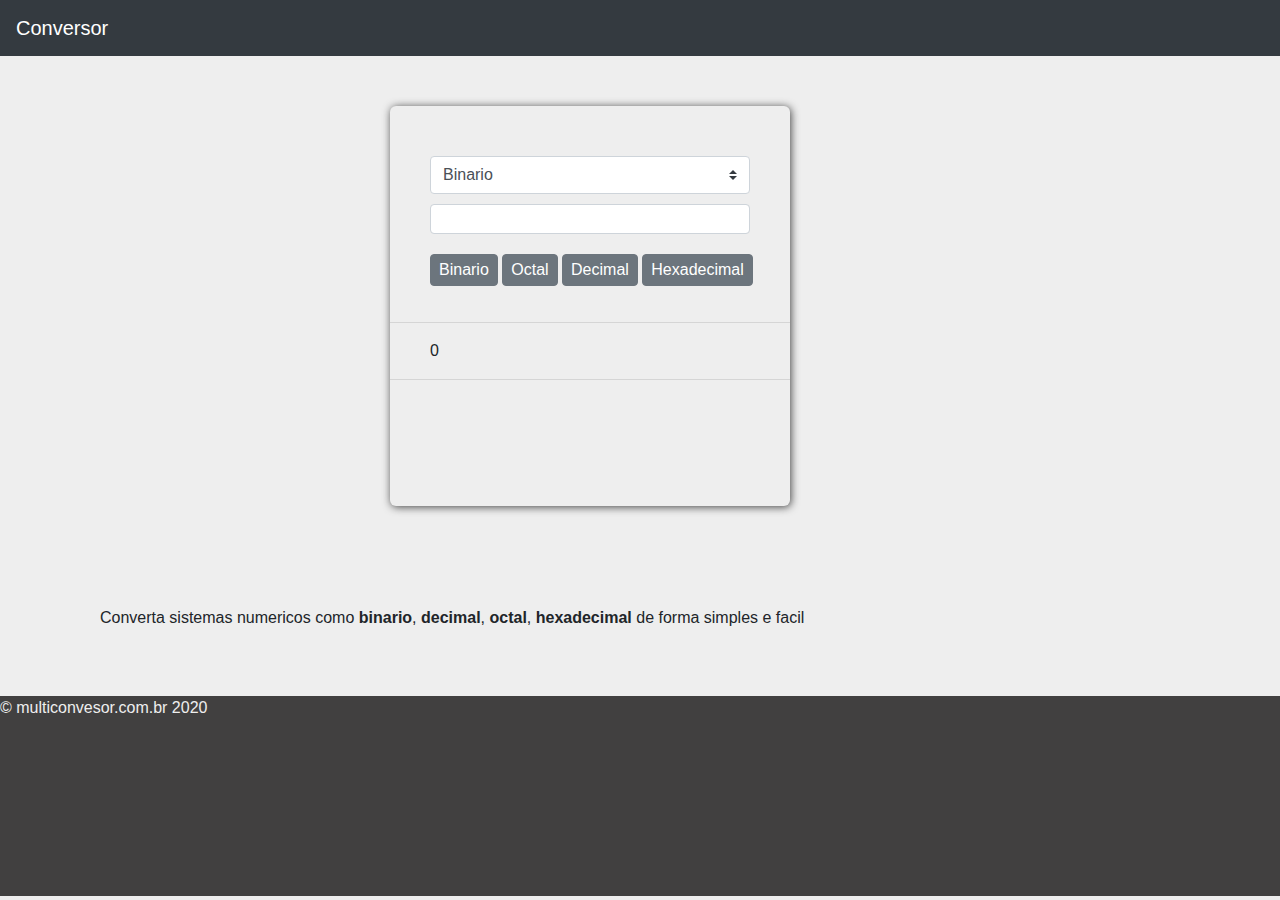
==== index.html @ 16efe9db "atualizando o main.html para index.html" ====
<!DOCTYPE html>
<html>
<head>
    <meta name="viewport" content="width=device-width,initial-scale=1,user-scalable=no,minimal-ui">
    <meta charset="UTF-8">
    <title>Conversor De Sistemas Numéricos</title>
    <link rel="icon" type="imagem/png" href="assets/icon.png" />
    <link rel="stylesheet" type="text/css" media="screen" href="assets/bootstrap.css"/>
    <link rel="stylesheet" type="text/css" media="screen" href="assets/style.css" />
  
    <script src="assets/script.js"></script>
</head>
<body>
    <nav class="navbar navbar-dark bg-dark">
        <a class="navbar-brand" href="#">Conversor</a>
        <div class="switch">
            <!-- <div class="custom-control custom-switch">
                <input type="checkbox" value="light" onChange="teste()" class="custom-control-input" id="customSwitches">
                <label class="custom-control-label" for="customSwitches">Dark Theme</label>
            </div> -->
    </nav>
    <div class="content">
        <div class="block">
            <select name="" id="select" class="browser-default custom-select">
                <option value="2">Binario</option>
                <option value="8">Octal</option>
                <option value="10">Decimal</option>
                <option value="16">HexaDecimal</option>
            </select>
            <input id="inp" class="form-control input-v" type="text">
            <div class="buttons">
                <button type="button" onClick="comverter(2)" class="sumbit btn btn-secondary">Binario</button>
                <button type="button" onClick="comverter(8)" class="sumbit btn btn-secondary">Octal</button>
                <button type="button" onClick="comverter(10)" class="sumbit btn btn-secondary">Decimal</button>
                <button type="button" onClick="comverter(16)" class="sumbit btn btn-secondary">Hexadecimal</button>
             
            </div>
            
            <div>
                <hr>
                <p id="result">0</p>
                <hr>
            </div>
        </div>        
        
    </div>
    
    <div class="content-text">
        <p>Converta sistemas numericos como <strong>binario</strong>, <strong>decimal</strong>,
        <strong>octal</strong>, <strong>hexadecimal</strong> de forma simples e facil
        </p>
    </div>
    <footer>
        <p>
            © multiconvesor.com.br 2020
        </p>
    </footer>
</body>
</html>
---- assets/style.css ----
*{
    margin: 0px;
    padding:0px;
}
body{
    background-color: #eee;
}

.navBar{
    height: 100px;
}
@media (min-width: 600px){
    .content{
        margin-top: 50px;
        margin-bottom: 50px;
        margin-left: 30.46875%;
        width: 400px;
        height: 400px;
        background-color: #eee;
        -webkit-box-shadow: 1px 1px 9px 0px rgba(66,66,66,1);
        -moz-box-shadow: 1px 1px 9px 0px rgba(66,66,66,1);
        box-shadow: 1px 1px 9px 0px rgba(66,66,66,1);
        border-radius: 6px;
        padding-top: 50px;
    
    }
    .content-text{
        width: 100%;
        padding: 50px 100px;
        font-size: 1,25rem;
        font-style: Consolas;
    }
}
@media (max-width: 500px){
    .content{
        margin-top: 50px;
        margin-bottom: 50px;
        margin-left: 5%;
        width: 90%;
        height: 400px;
        background-color: #eee;
        -webkit-box-shadow: 1px 1px 9px 0px rgba(66,66,66,1);
        -moz-box-shadow: 1px 1px 9px 0px rgba(66,66,66,1);
        box-shadow: 1px 1px 9px 0px rgba(66,66,66,1);
        border-radius: 6px;
        padding-top: 50px;
      
    }
    .content-text{
        width: 100%;
        padding: 30px 20px;
        font-size: 1,25rem;
        font-style: Consolas;
    }
}


#result{
    margin-left: 10%; 
}

#select{
    width: 80%;
    margin-left: 10%; 
    margin-bottom: 10px;
}

.input-v{
    font-size: 18px;
    font-family: sans-serif;
    width: 80%;
    height: 30px;
    margin-left: 10%;
    margin-bottom: 20px;
    
    padding: 2px 4px;

}
.buttons{
    margin-left: 10%;
}
.sumbit{
    margin-bottom: 20px;
    
    height: 32px;
    padding: 3px 8px;
   
}

footer{
    width: 100%;
    height: 200px;
    background-color: #414040;
    color: #eee;
}
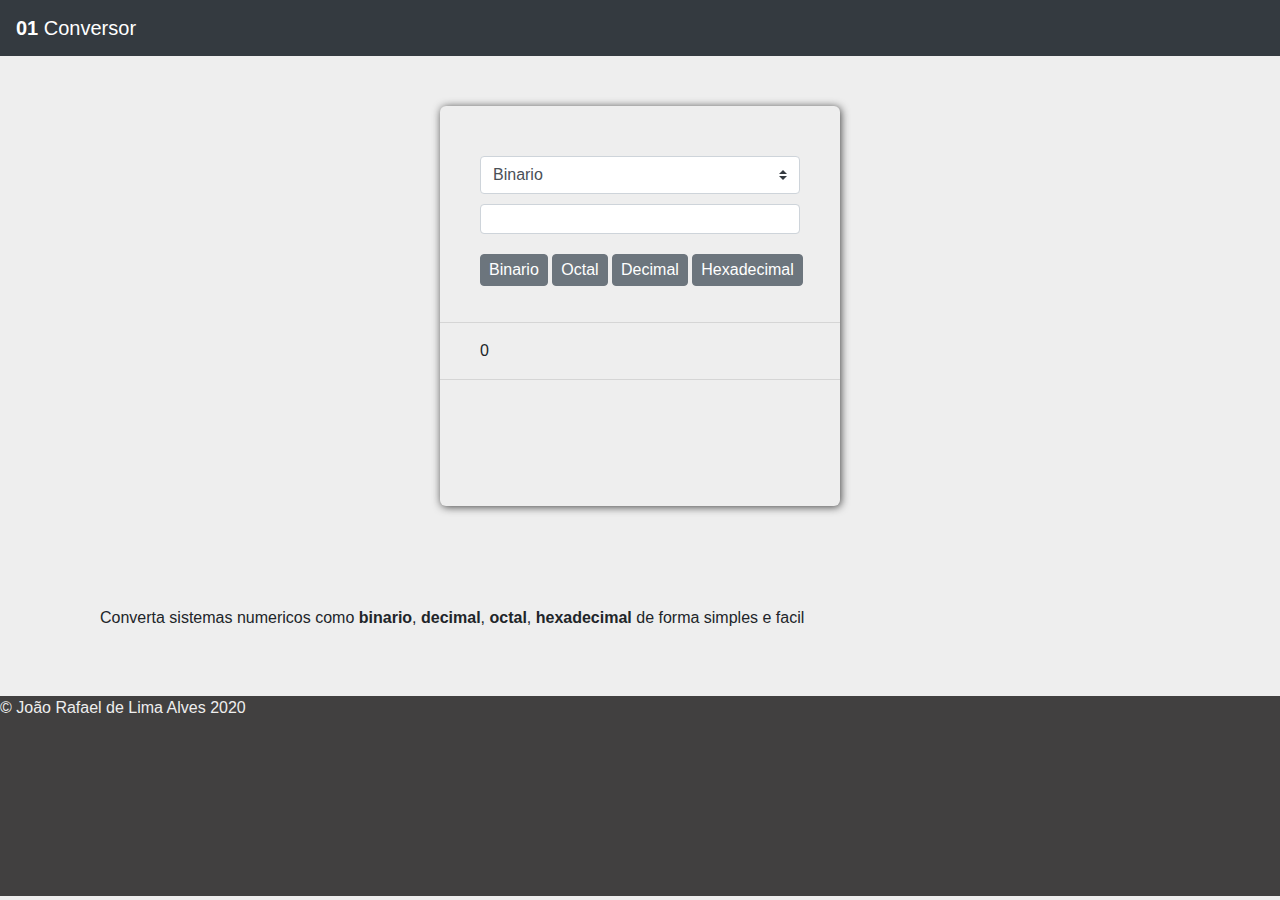
==== commit 13206180: "atualizando nome do arquivo principal" ====
--- a/index.html
+++ b/index.html
@@ -12,39 +12,42 @@
 </head>
 <body>
     <nav class="navbar navbar-dark bg-dark">
-        <a class="navbar-brand" href="#">Conversor</a>
+        <a class="navbar-brand" href="#"><b>01</b> Conversor</a>
         <div class="switch">
             <!-- <div class="custom-control custom-switch">
                 <input type="checkbox" value="light" onChange="teste()" class="custom-control-input" id="customSwitches">
                 <label class="custom-control-label" for="customSwitches">Dark Theme</label>
             </div> -->
     </nav>
-    <div class="content">
-        <div class="block">
-            <select name="" id="select" class="browser-default custom-select">
-                <option value="2">Binario</option>
-                <option value="8">Octal</option>
-                <option value="10">Decimal</option>
-                <option value="16">HexaDecimal</option>
-            </select>
-            <input id="inp" class="form-control input-v" type="text">
-            <div class="buttons">
-                <button type="button" onClick="comverter(2)" class="sumbit btn btn-secondary">Binario</button>
-                <button type="button" onClick="comverter(8)" class="sumbit btn btn-secondary">Octal</button>
-                <button type="button" onClick="comverter(10)" class="sumbit btn btn-secondary">Decimal</button>
-                <button type="button" onClick="comverter(16)" class="sumbit btn btn-secondary">Hexadecimal</button>
-             
-            </div>
+    <div class="teste">
+
+        <div class="content">
+            <div class="block">
+                <select name="" id="select" class="browser-default custom-select">
+                    <option value="2">Binario</option>
+                    <option value="8">Octal</option>
+                    <option value="10">Decimal</option>
+                    <option value="16">HexaDecimal</option>
+                </select>
+                <input id="inp" class="form-control input-v" type="text">
+                <div class="buttons">
+                    <button type="button" onClick="comverter(2)" class="sumbit btn btn-secondary">Binario</button>
+                    <button type="button" onClick="comverter(8)" class="sumbit btn btn-secondary">Octal</button>
+                    <button type="button" onClick="comverter(10)" class="sumbit btn btn-secondary">Decimal</button>
+                    <button type="button" onClick="comverter(16)" class="sumbit btn btn-secondary">Hexadecimal</button>
+                 
+                </div>
+                
+                <div>
+                    <hr>
+                    <p id="result">0</p>
+                    <hr>
+                </div>
+            </div>        
             
-            <div>
-                <hr>
-                <p id="result">0</p>
-                <hr>
-            </div>
-        </div>        
+        </div>
         
     </div>
-    
     <div class="content-text">
         <p>Converta sistemas numericos como <strong>binario</strong>, <strong>decimal</strong>,
         <strong>octal</strong>, <strong>hexadecimal</strong> de forma simples e facil
@@ -52,7 +55,7 @@
     </div>
     <footer>
         <p>
-            © multiconvesor.com.br 2020
+            © João Rafael de Lima Alves 2020
         </p>
     </footer>
 </body>
--- a/assets/style.css
+++ b/assets/style.css
@@ -10,11 +10,15 @@
 .navBar{
     height: 100px;
 }
+.teste{
+    display: flex;
+
+    justify-content: center;
+}
 @media (min-width: 600px){
     .content{
         margin-top: 50px;
         margin-bottom: 50px;
-        margin-left: 30.46875%;
         width: 400px;
         height: 400px;
         background-color: #eee;
@@ -36,7 +40,6 @@
     .content{
         margin-top: 50px;
         margin-bottom: 50px;
-        margin-left: 5%;
         width: 90%;
         height: 400px;
         background-color: #eee;
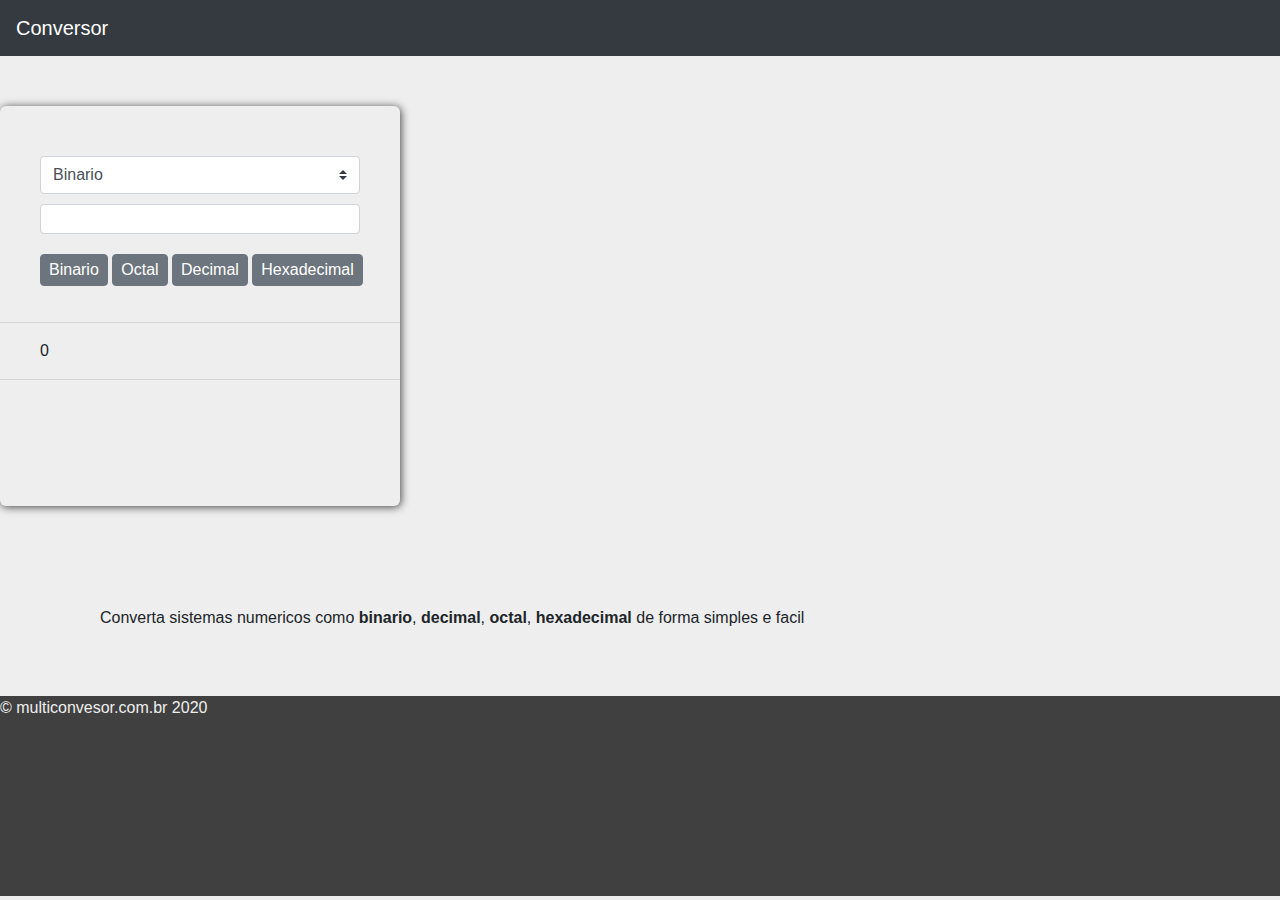
==== commit 1e6e3b81: "fazendo o merge com a branch master" ====
--- a/index.html
+++ b/index.html
@@ -12,42 +12,39 @@
 </head>
 <body>
     <nav class="navbar navbar-dark bg-dark">
-        <a class="navbar-brand" href="#"><b>01</b> Conversor</a>
+        <a class="navbar-brand" href="#">Conversor</a>
         <div class="switch">
             <!-- <div class="custom-control custom-switch">
                 <input type="checkbox" value="light" onChange="teste()" class="custom-control-input" id="customSwitches">
                 <label class="custom-control-label" for="customSwitches">Dark Theme</label>
             </div> -->
     </nav>
-    <div class="teste">
-
-        <div class="content">
-            <div class="block">
-                <select name="" id="select" class="browser-default custom-select">
-                    <option value="2">Binario</option>
-                    <option value="8">Octal</option>
-                    <option value="10">Decimal</option>
-                    <option value="16">HexaDecimal</option>
-                </select>
-                <input id="inp" class="form-control input-v" type="text">
-                <div class="buttons">
-                    <button type="button" onClick="comverter(2)" class="sumbit btn btn-secondary">Binario</button>
-                    <button type="button" onClick="comverter(8)" class="sumbit btn btn-secondary">Octal</button>
-                    <button type="button" onClick="comverter(10)" class="sumbit btn btn-secondary">Decimal</button>
-                    <button type="button" onClick="comverter(16)" class="sumbit btn btn-secondary">Hexadecimal</button>
-                 
-                </div>
-                
-                <div>
-                    <hr>
-                    <p id="result">0</p>
-                    <hr>
-                </div>
-            </div>        
+    <div class="content">
+        <div class="block">
+            <select name="" id="select" class="browser-default custom-select">
+                <option value="2">Binario</option>
+                <option value="8">Octal</option>
+                <option value="10">Decimal</option>
+                <option value="16">HexaDecimal</option>
+            </select>
+            <input id="inp" class="form-control input-v" type="text">
+            <div class="buttons">
+                <button type="button" onClick="comverter(2)" class="sumbit btn btn-secondary">Binario</button>
+                <button type="button" onClick="comverter(8)" class="sumbit btn btn-secondary">Octal</button>
+                <button type="button" onClick="comverter(10)" class="sumbit btn btn-secondary">Decimal</button>
+                <button type="button" onClick="comverter(16)" class="sumbit btn btn-secondary">Hexadecimal</button>
+             
+            </div>
             
-        </div>
+            <div>
+                <hr>
+                <p id="result">0</p>
+                <hr>
+            </div>
+        </div>        
         
     </div>
+    
     <div class="content-text">
         <p>Converta sistemas numericos como <strong>binario</strong>, <strong>decimal</strong>,
         <strong>octal</strong>, <strong>hexadecimal</strong> de forma simples e facil
@@ -55,7 +52,7 @@
     </div>
     <footer>
         <p>
-            © João Rafael de Lima Alves 2020
+            © multiconvesor.com.br 2020
         </p>
     </footer>
 </body>
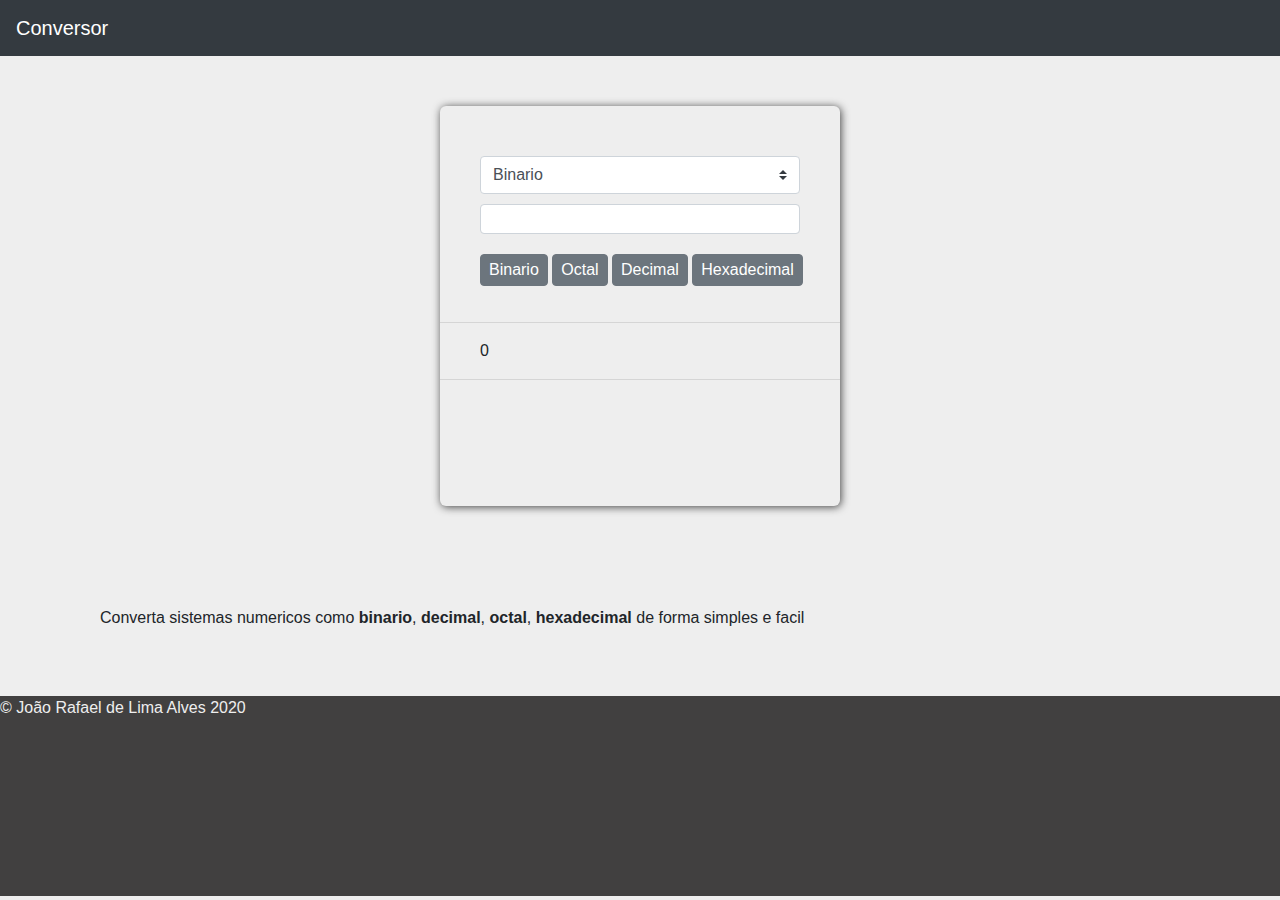
==== commit 28c707d7: "adição da div que utiliza o  display flex" ====
--- a/index.html
+++ b/index.html
@@ -19,30 +19,33 @@
                 <label class="custom-control-label" for="customSwitches">Dark Theme</label>
             </div> -->
     </nav>
-    <div class="content">
-        <div class="block">
-            <select name="" id="select" class="browser-default custom-select">
-                <option value="2">Binario</option>
-                <option value="8">Octal</option>
-                <option value="10">Decimal</option>
-                <option value="16">HexaDecimal</option>
-            </select>
-            <input id="inp" class="form-control input-v" type="text">
-            <div class="buttons">
-                <button type="button" onClick="comverter(2)" class="sumbit btn btn-secondary">Binario</button>
-                <button type="button" onClick="comverter(8)" class="sumbit btn btn-secondary">Octal</button>
-                <button type="button" onClick="comverter(10)" class="sumbit btn btn-secondary">Decimal</button>
-                <button type="button" onClick="comverter(16)" class="sumbit btn btn-secondary">Hexadecimal</button>
-             
-            </div>
+    <div class="page">
+
+        <div class="content">
+            <div class="block">
+                <select name="" id="select" class="browser-default custom-select">
+                    <option value="2">Binario</option>
+                    <option value="8">Octal</option>
+                    <option value="10">Decimal</option>
+                    <option value="16">HexaDecimal</option>
+                </select>
+                <input id="inp" class="form-control input-v" type="text">
+                <div class="buttons">
+                    <button type="button" onClick="comverter(2)" class="sumbit btn btn-secondary">Binario</button>
+                    <button type="button" onClick="comverter(8)" class="sumbit btn btn-secondary">Octal</button>
+                    <button type="button" onClick="comverter(10)" class="sumbit btn btn-secondary">Decimal</button>
+                    <button type="button" onClick="comverter(16)" class="sumbit btn btn-secondary">Hexadecimal</button>
+                 
+                </div>
+                
+                <div>
+                    <hr>
+                    <p id="result">0</p>
+                    <hr>
+                </div>
+            </div>        
             
-            <div>
-                <hr>
-                <p id="result">0</p>
-                <hr>
-            </div>
-        </div>        
-        
+        </div>
     </div>
     
     <div class="content-text">
@@ -52,7 +55,7 @@
     </div>
     <footer>
         <p>
-            © multiconvesor.com.br 2020
+            © João Rafael de Lima Alves 2020
         </p>
     </footer>
 </body>
--- a/assets/style.css
+++ b/assets/style.css
@@ -10,7 +10,7 @@
 .navBar{
     height: 100px;
 }
-.teste{
+.page{
     display: flex;
 
     justify-content: center;
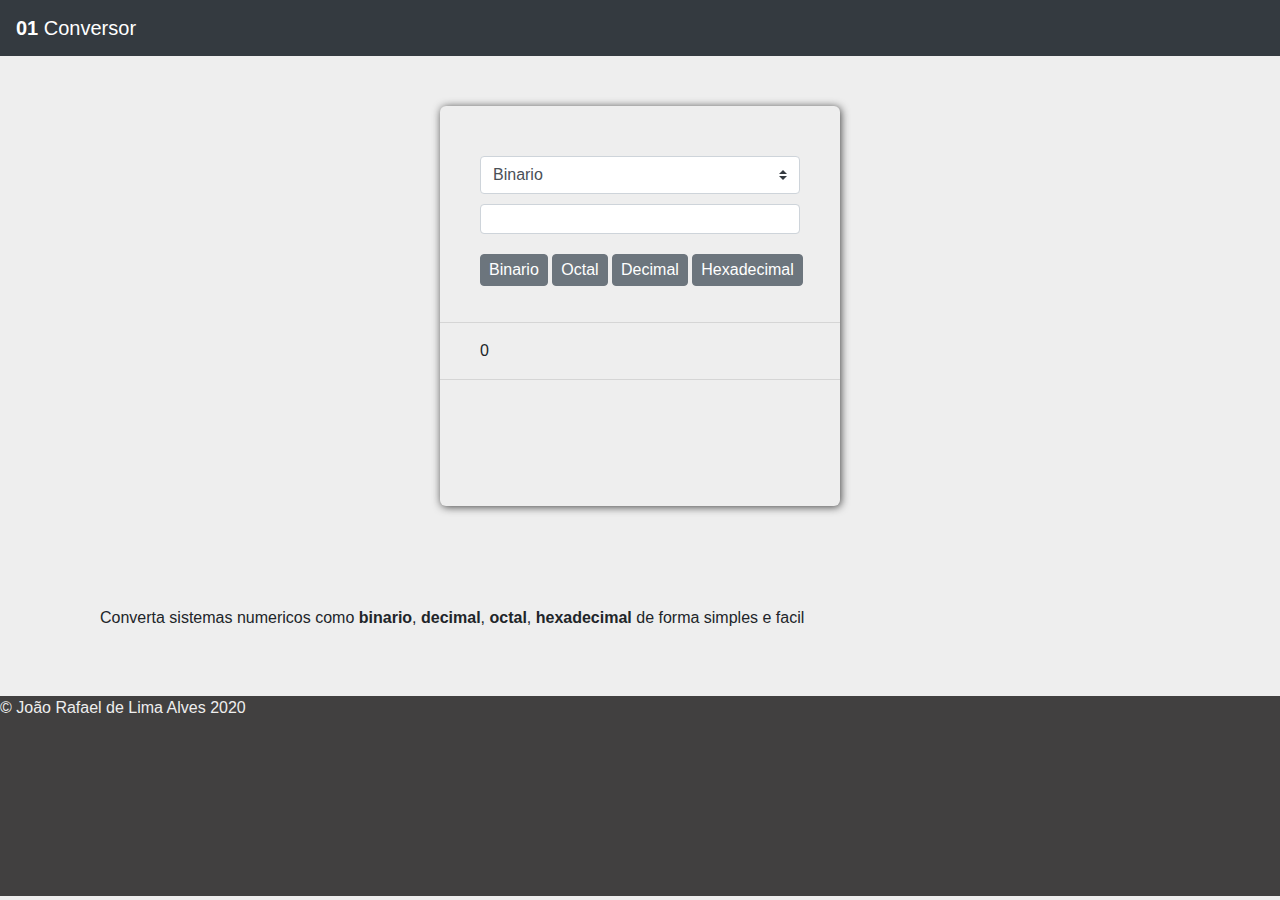
==== commit a62892ec: "Refatorando" ====
--- a/index.html
+++ b/index.html
@@ -12,12 +12,7 @@
 </head>
 <body>
     <nav class="navbar navbar-dark bg-dark">
-        <a class="navbar-brand" href="#">Conversor</a>
-        <div class="switch">
-            <!-- <div class="custom-control custom-switch">
-                <input type="checkbox" value="light" onChange="teste()" class="custom-control-input" id="customSwitches">
-                <label class="custom-control-label" for="customSwitches">Dark Theme</label>
-            </div> -->
+        <a class="navbar-brand" href="#"><b>01</b> Conversor</a>
     </nav>
     <div class="page">
 
@@ -29,18 +24,18 @@
                     <option value="10">Decimal</option>
                     <option value="16">HexaDecimal</option>
                 </select>
-                <input id="inp" class="form-control input-v" type="text">
+                <input id="value" class="form-control" type="text">
                 <div class="buttons">
-                    <button type="button" onClick="comverter(2)" class="sumbit btn btn-secondary">Binario</button>
-                    <button type="button" onClick="comverter(8)" class="sumbit btn btn-secondary">Octal</button>
-                    <button type="button" onClick="comverter(10)" class="sumbit btn btn-secondary">Decimal</button>
-                    <button type="button" onClick="comverter(16)" class="sumbit btn btn-secondary">Hexadecimal</button>
+                    <button type="button" onClick="converter(2)" class="sumbit btn btn-secondary">Binario</button>
+                    <button type="button" onClick="converter(8)" class="sumbit btn btn-secondary">Octal</button>
+                    <button type="button" onClick="converter(10)" class="sumbit btn btn-secondary">Decimal</button>
+                    <button type="button" onClick="converter(16)" class="sumbit btn btn-secondary">Hexadecimal</button>
                  
                 </div>
                 
                 <div>
                     <hr>
-                    <p id="result">0</p>
+                    <p id="resultado">0</p>
                     <hr>
                 </div>
             </div>        
--- a/assets/style.css
+++ b/assets/style.css
@@ -12,7 +12,6 @@
 }
 .page{
     display: flex;
-
     justify-content: center;
 }
 @media (min-width: 600px){
@@ -59,7 +58,7 @@
 }
 
 
-#result{
+#resultado{
     margin-left: 10%; 
 }
 
@@ -69,7 +68,7 @@
     margin-bottom: 10px;
 }
 
-.input-v{
+#value{
     font-size: 18px;
     font-family: sans-serif;
     width: 80%;
